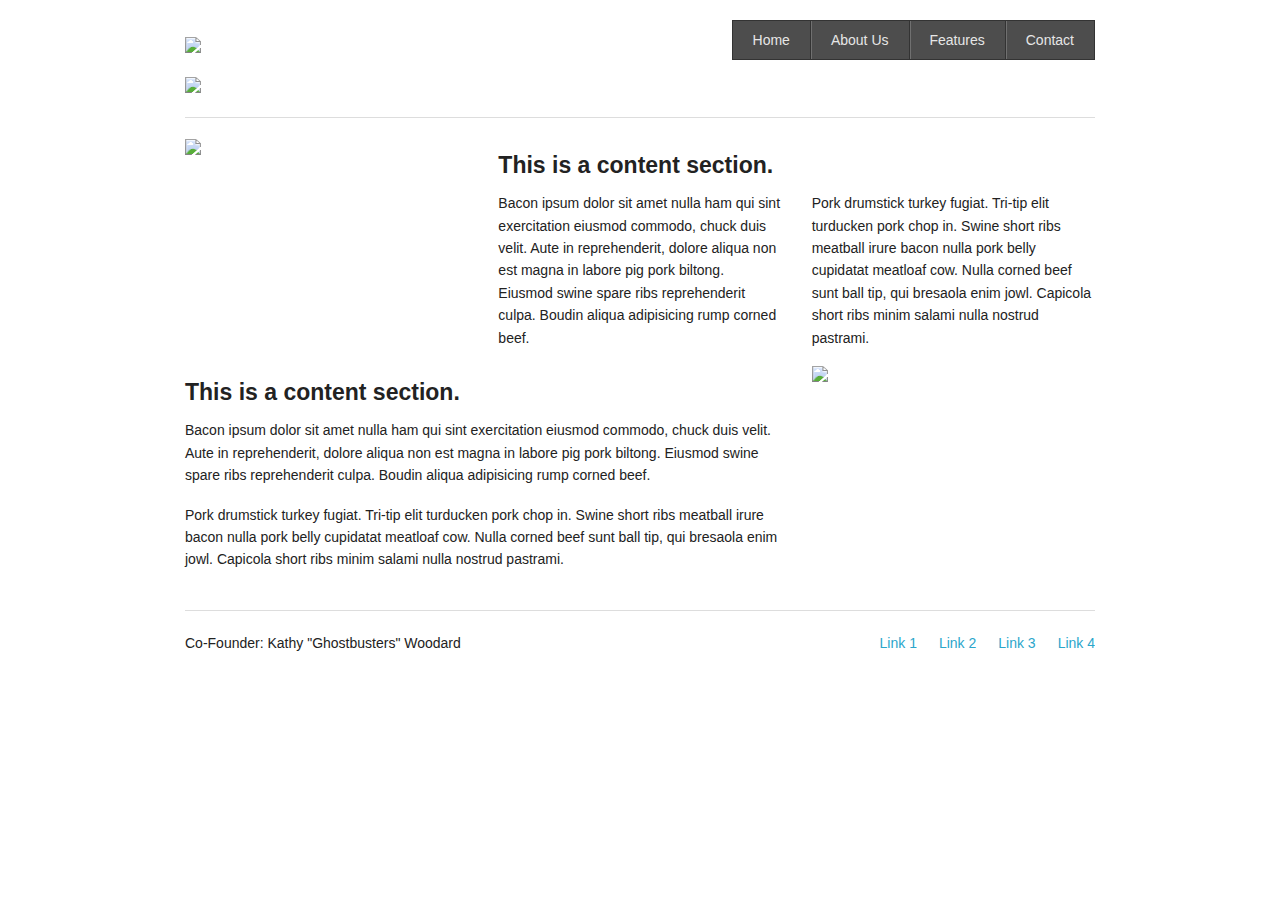
==== foundation/index.html @ 028b261c "adds basic html structure" ====
<!DOCTYPE html>
<html>
  <head>
    <meta charset="utf-8" />
    <meta name="viewport" content="width=device-width" />
    <title>Wedding Planner -- Make Planning Your Wedding Fun!</title>
    
    <link rel="stylesheet" type="text/css" href="stylesheets/foundation.css">
    <link rel="stlyesheet" type="text/css" href="stylesheets/app.css">
    <link href='http://fonts.googleapis.com/css?family=Petit+Formal+Script|Advent+Pro|Lusitana' rel='stylesheet' type='text/css'>
    
    <script src="javascripts/modernizer.foundation.js"></script>
  </head>
  <body>
    <!-- Header and Nav -->

    <div class="row">
      <div class="three columns">
        <h1><img src="images/logo." /></h1>
      </div>
      <div class="nine columns">
        <ul class="nav-bar right">
          <li><a href="#">Home</a></li>
          <li><a href="#">About Us</a></li>
          <li><a href="#">Features</a></li>
          <li><a href="#">Contact</a></li>
        </ul>
      </div>
    </div>

    <!-- End Header and Nav -->


    <!-- First Band (Image) -->

    <div class="row">
      <div class="twelve columns">
        <img src="http://placehold.it/1000x400&text=[img]" />

        <hr />
      </div>
    </div>


    <!-- Second Band (Image Left with Text) -->

    <div class="row">
      <div class="four columns">
        <img src="http://placehold.it/400x300&text=[img]" />
      </div>
      <div class="eight columns">
        <h4>This is a content section.</h4>
        <div class="row">
          <div class="six columns">
            <p>Bacon ipsum dolor sit amet nulla ham qui sint exercitation eiusmod commodo, chuck duis velit. Aute in reprehenderit, dolore aliqua non est magna in labore pig pork biltong. Eiusmod swine spare ribs reprehenderit culpa. Boudin aliqua adipisicing rump corned beef.</p>
          </div>
          <div class="six columns">
            <p>Pork drumstick turkey fugiat. Tri-tip elit turducken pork chop in. Swine short ribs meatball irure bacon nulla pork belly cupidatat meatloaf cow. Nulla corned beef sunt ball tip, qui bresaola enim jowl. Capicola short ribs minim salami nulla nostrud pastrami.</p>
          </div>
        </div>
      </div>
    </div>


    <!-- Third Band (Image Right with Text) -->

    <div class="row">
      <div class="eight columns">
        <h4>This is a content section.</h4>

        <p>Bacon ipsum dolor sit amet nulla ham qui sint exercitation eiusmod commodo, chuck duis velit. Aute in reprehenderit, dolore aliqua non est magna in labore pig pork biltong. Eiusmod swine spare ribs reprehenderit culpa. Boudin aliqua adipisicing rump corned beef.</p>

        <p>Pork drumstick turkey fugiat. Tri-tip elit turducken pork chop in. Swine short ribs meatball irure bacon nulla pork belly cupidatat meatloaf cow. Nulla corned beef sunt ball tip, qui bresaola enim jowl. Capicola short ribs minim salami nulla nostrud pastrami.</p>

      </div>
      <div class="four columns">
        <img src="http://placehold.it/400x300&text=[img]" />
      </div>
    </div>


    <!-- Footer -->

    <footer class="row">
      <div class="twelve columns">
        <hr />
        <div class="row">
          <div class="six columns">
            <p>Co-Founder: Kathy "Ghostbusters" Woodard</p>
          </div>
          <div class="six columns">
            <ul class="link-list right">
              <li><a href="#">Link 1</a></li>
              <li><a href="#">Link 2</a></li>
              <li><a href="#">Link 3</a></li>
              <li><a href="#">Link 4</a></li>
            </ul>
          </div>
        </div>
      </div>
    </footer>

    <script src="javascripts/jquery.js"></script>
    <script src="javascripts/foundation.min.js"></script>
  </body>
</html>
---- foundation/stylesheets/app.css ----
/* Artfully masterminded by ZURB  */

/* -------------------------------------------------- 
   Table of Contents
-----------------------------------------------------
:: Shared Styles
:: Page Name 1
:: Page Name 2
*/


/* -----------------------------------------
   Shared Styles
----------------------------------------- */



/* -----------------------------------------
   Page Name 1
----------------------------------------- */




/* -----------------------------------------
   Page Name 2
----------------------------------------- */
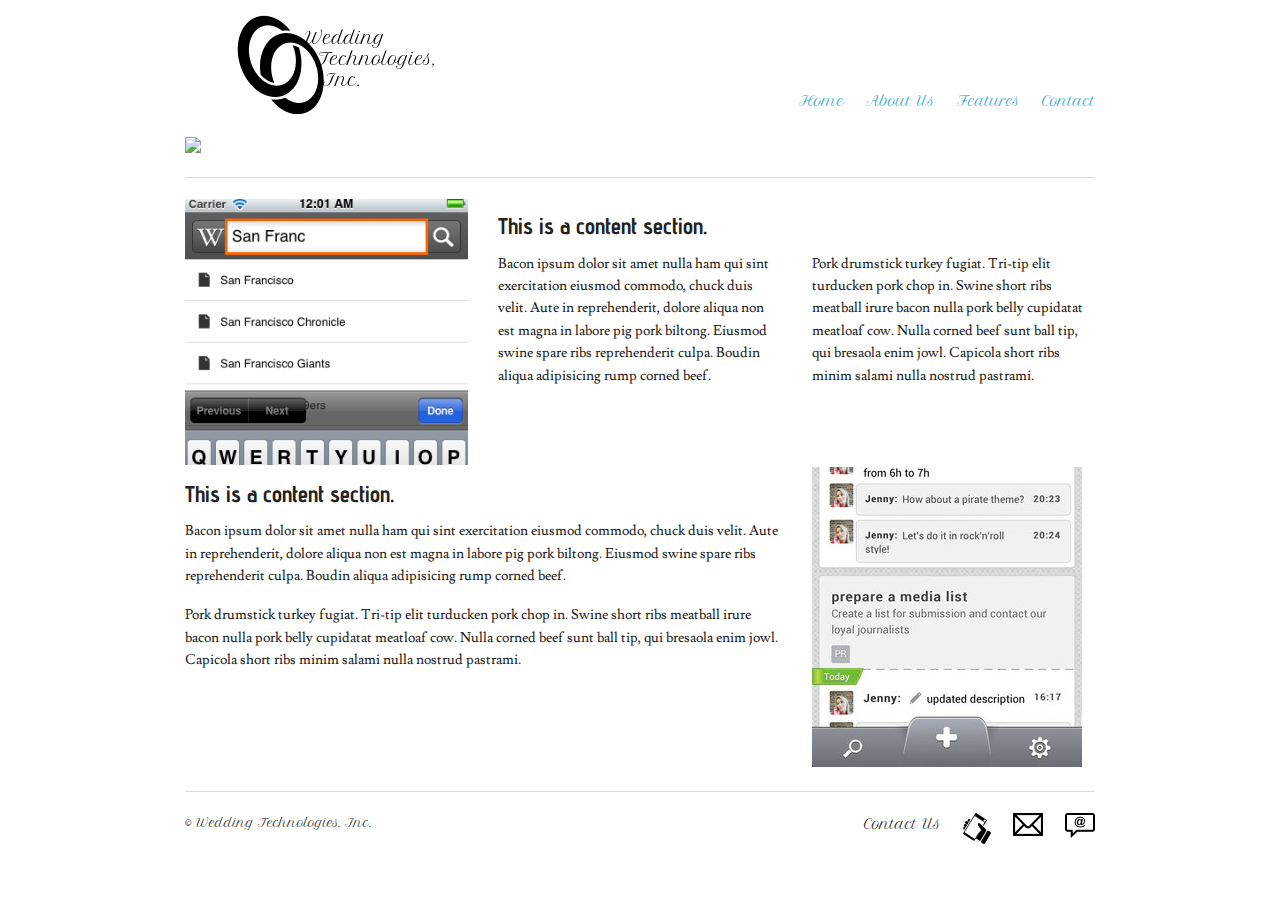
==== commit 7d780d54: "adds logo, icons, google web fonts" ====
--- a/foundation/index.html
+++ b/foundation/index.html
@@ -6,7 +6,7 @@
     <title>Wedding Planner -- Make Planning Your Wedding Fun!</title>
     
     <link rel="stylesheet" type="text/css" href="stylesheets/foundation.css">
-    <link rel="stlyesheet" type="text/css" href="stylesheets/app.css">
+    <link rel="stylesheet" type="text/css" href="stylesheets/app.css">
     <link href='http://fonts.googleapis.com/css?family=Petit+Formal+Script|Advent+Pro|Lusitana' rel='stylesheet' type='text/css'>
     
     <script src="javascripts/modernizer.foundation.js"></script>
@@ -15,15 +15,15 @@
     <!-- Header and Nav -->
 
     <div class="row">
-      <div class="three columns">
-        <h1><img src="images/logo." /></h1>
+      <div class="five columns">
+        <h1 class="logo"><img src="images/logo.png" /></h1>
       </div>
-      <div class="nine columns">
-        <ul class="nav-bar right">
-          <li><a href="#">Home</a></li>
-          <li><a href="#">About Us</a></li>
-          <li><a href="#">Features</a></li>
-          <li><a href="#">Contact</a></li>
+      <div class="seven columns">
+        <ul class="link-list right">
+          <li class="nav-links"><a href="#">Home</a></li>
+          <li class="nav-links"><a href="#">About Us</a></li>
+          <li class="nav-links"><a href="#">Features</a></li>
+          <li class="nav-links"><a href="#">Contact</a></li>
         </ul>
       </div>
     </div>
@@ -35,7 +35,7 @@
 
     <div class="row">
       <div class="twelve columns">
-        <img src="http://placehold.it/1000x400&text=[img]" />
+        <img src="images/wedding.jpg" />
 
         <hr />
       </div>
@@ -46,16 +46,16 @@
 
     <div class="row">
       <div class="four columns">
-        <img src="http://placehold.it/400x300&text=[img]" />
+        <img src="images/ios_screen.png" />
       </div>
       <div class="eight columns">
-        <h4>This is a content section.</h4>
+        <h4 class="titleDesc">This is a content section.</h4>
         <div class="row">
           <div class="six columns">
-            <p>Bacon ipsum dolor sit amet nulla ham qui sint exercitation eiusmod commodo, chuck duis velit. Aute in reprehenderit, dolore aliqua non est magna in labore pig pork biltong. Eiusmod swine spare ribs reprehenderit culpa. Boudin aliqua adipisicing rump corned beef.</p>
+            <p class="contentDesc">Bacon ipsum dolor sit amet nulla ham qui sint exercitation eiusmod commodo, chuck duis velit. Aute in reprehenderit, dolore aliqua non est magna in labore pig pork biltong. Eiusmod swine spare ribs reprehenderit culpa. Boudin aliqua adipisicing rump corned beef.</p>
           </div>
           <div class="six columns">
-            <p>Pork drumstick turkey fugiat. Tri-tip elit turducken pork chop in. Swine short ribs meatball irure bacon nulla pork belly cupidatat meatloaf cow. Nulla corned beef sunt ball tip, qui bresaola enim jowl. Capicola short ribs minim salami nulla nostrud pastrami.</p>
+            <p class="contentDesc">Pork drumstick turkey fugiat. Tri-tip elit turducken pork chop in. Swine short ribs meatball irure bacon nulla pork belly cupidatat meatloaf cow. Nulla corned beef sunt ball tip, qui bresaola enim jowl. Capicola short ribs minim salami nulla nostrud pastrami.</p>
           </div>
         </div>
       </div>
@@ -66,15 +66,15 @@
 
     <div class="row">
       <div class="eight columns">
-        <h4>This is a content section.</h4>
+        <h4 class="titleDesc">This is a content section.</h4>
 
-        <p>Bacon ipsum dolor sit amet nulla ham qui sint exercitation eiusmod commodo, chuck duis velit. Aute in reprehenderit, dolore aliqua non est magna in labore pig pork biltong. Eiusmod swine spare ribs reprehenderit culpa. Boudin aliqua adipisicing rump corned beef.</p>
+        <p class="contentDesc">Bacon ipsum dolor sit amet nulla ham qui sint exercitation eiusmod commodo, chuck duis velit. Aute in reprehenderit, dolore aliqua non est magna in labore pig pork biltong. Eiusmod swine spare ribs reprehenderit culpa. Boudin aliqua adipisicing rump corned beef.</p>
 
-        <p>Pork drumstick turkey fugiat. Tri-tip elit turducken pork chop in. Swine short ribs meatball irure bacon nulla pork belly cupidatat meatloaf cow. Nulla corned beef sunt ball tip, qui bresaola enim jowl. Capicola short ribs minim salami nulla nostrud pastrami.</p>
+        <p class="contentDesc">Pork drumstick turkey fugiat. Tri-tip elit turducken pork chop in. Swine short ribs meatball irure bacon nulla pork belly cupidatat meatloaf cow. Nulla corned beef sunt ball tip, qui bresaola enim jowl. Capicola short ribs minim salami nulla nostrud pastrami.</p>
 
       </div>
       <div class="four columns">
-        <img src="http://placehold.it/400x300&text=[img]" />
+        <img src="images/android_screen.jpg" />
       </div>
     </div>
 
@@ -86,14 +86,14 @@
         <hr />
         <div class="row">
           <div class="six columns">
-            <p>Co-Founder: Kathy "Ghostbusters" Woodard</p>
+            <p class="copyright">&copy Wedding Technologies, Inc.</p>
           </div>
           <div class="six columns">
             <ul class="link-list right">
-              <li><a href="#">Link 1</a></li>
-              <li><a href="#">Link 2</a></li>
-              <li><a href="#">Link 3</a></li>
-              <li><a href="#">Link 4</a></li>
+              <li class="footer-link">Contact Us</li>
+              <li><a href="#"><img src="images/g3.png" /></a></li>
+              <li><a href="#"><img src="images/path3028.png" /></a></li>
+              <li><a href="#"><img src="images/rect2994.png" /></a></li>
             </ul>
           </div>
         </div>
--- a/foundation/stylesheets/app.css
+++ b/foundation/stylesheets/app.css
@@ -12,9 +12,31 @@
 /* -----------------------------------------
    Shared Styles
 ----------------------------------------- */
+.logo {
+  padding: 0 0 0 50px;
+}
 
+.nav-links {
+  font-family: 'Petit Formal Script', cursive;
+  padding: 90px 0 0 0;
+}
 
+.titleDesc {
+  font-family: 'Advent Pro', sans-serif;
+}
 
+.contentDesc {
+  font-family: 'Lusitana', serif;
+}
+
+.copyright {
+  font-family: 'Petit Formal Script', cursive;
+  font-size: 12px;
+}
+
+.footer-link {
+  font-family: 'Petit Formal Script', cursive;
+}
 /* -----------------------------------------
    Page Name 1
 ----------------------------------------- */
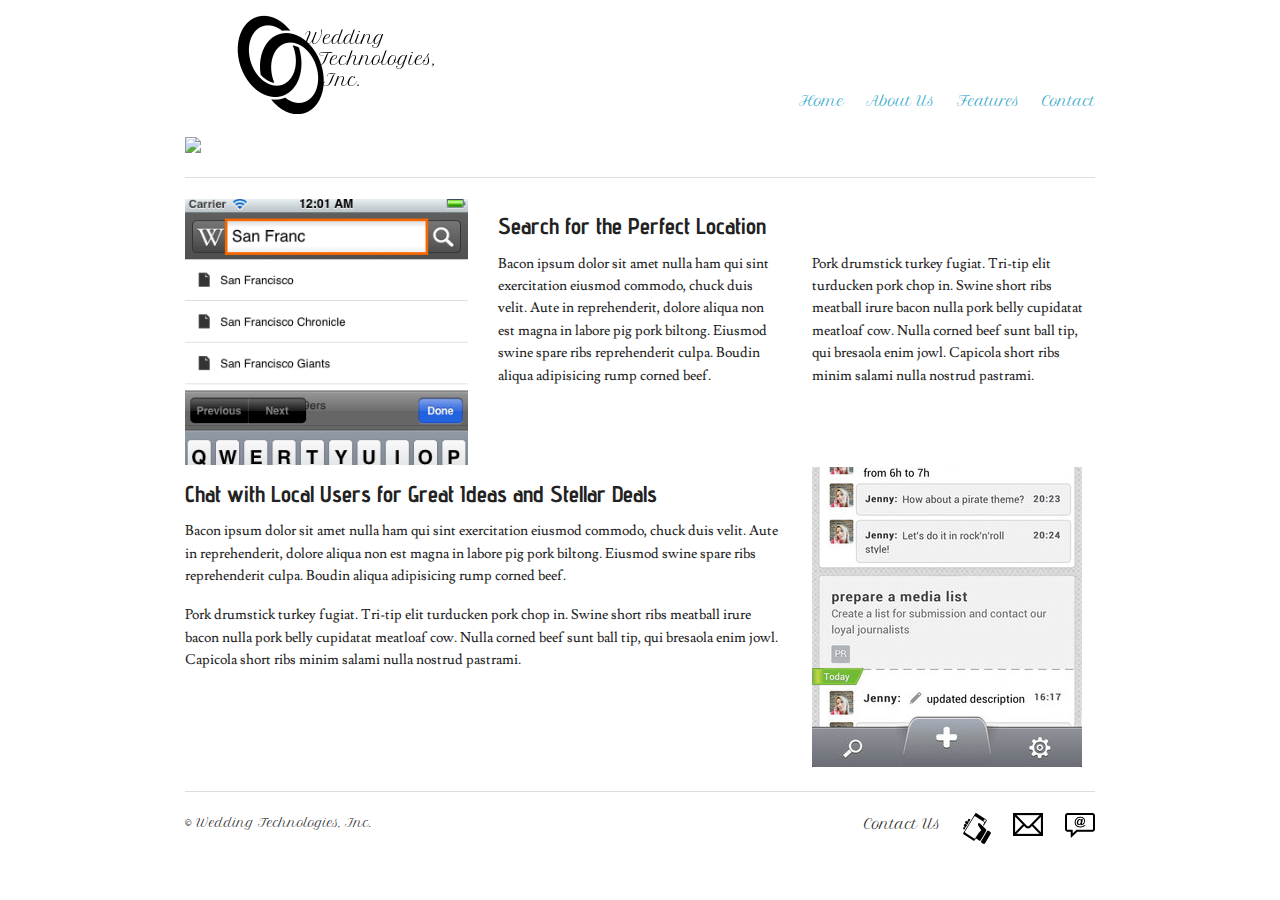
==== commit fe4efe0c: "adds content and adds link to about.html" ====
--- a/foundation/index.html
+++ b/foundation/index.html
@@ -21,7 +21,7 @@
       <div class="seven columns">
         <ul class="link-list right">
           <li class="nav-links"><a href="#">Home</a></li>
-          <li class="nav-links"><a href="#">About Us</a></li>
+          <li class="nav-links"><a href="about.html">About Us</a></li>
           <li class="nav-links"><a href="#">Features</a></li>
           <li class="nav-links"><a href="#">Contact</a></li>
         </ul>
@@ -36,7 +36,6 @@
     <div class="row">
       <div class="twelve columns">
         <img src="images/wedding.jpg" />
-
         <hr />
       </div>
     </div>
@@ -49,13 +48,15 @@
         <img src="images/ios_screen.png" />
       </div>
       <div class="eight columns">
-        <h4 class="titleDesc">This is a content section.</h4>
+        <h4 class="titleDesc">Search for the Perfect Location</h4>
         <div class="row">
           <div class="six columns">
-            <p class="contentDesc">Bacon ipsum dolor sit amet nulla ham qui sint exercitation eiusmod commodo, chuck duis velit. Aute in reprehenderit, dolore aliqua non est magna in labore pig pork biltong. Eiusmod swine spare ribs reprehenderit culpa. Boudin aliqua adipisicing rump corned beef.</p>
+            <p class="contentDesc">Bacon ipsum dolor sit amet nulla ham qui sint exercitation eiusmod commodo, chuck duis velit. Aute in reprehenderit, 
+              dolore aliqua non est magna in labore pig pork biltong. Eiusmod swine spare ribs reprehenderit culpa. Boudin aliqua adipisicing rump corned beef.</p>
           </div>
           <div class="six columns">
-            <p class="contentDesc">Pork drumstick turkey fugiat. Tri-tip elit turducken pork chop in. Swine short ribs meatball irure bacon nulla pork belly cupidatat meatloaf cow. Nulla corned beef sunt ball tip, qui bresaola enim jowl. Capicola short ribs minim salami nulla nostrud pastrami.</p>
+            <p class="contentDesc">Pork drumstick turkey fugiat. Tri-tip elit turducken pork chop in. Swine short ribs meatball irure bacon nulla pork belly
+              cupidatat meatloaf cow. Nulla corned beef sunt ball tip, qui bresaola enim jowl. Capicola short ribs minim salami nulla nostrud pastrami.</p>
           </div>
         </div>
       </div>
@@ -66,11 +67,13 @@
 
     <div class="row">
       <div class="eight columns">
-        <h4 class="titleDesc">This is a content section.</h4>
+        <h4 class="titleDesc">Chat with Local Users for Great Ideas and Stellar Deals</h4>
 
-        <p class="contentDesc">Bacon ipsum dolor sit amet nulla ham qui sint exercitation eiusmod commodo, chuck duis velit. Aute in reprehenderit, dolore aliqua non est magna in labore pig pork biltong. Eiusmod swine spare ribs reprehenderit culpa. Boudin aliqua adipisicing rump corned beef.</p>
+        <p class="contentDesc">Bacon ipsum dolor sit amet nulla ham qui sint exercitation eiusmod commodo, chuck duis velit. Aute in reprehenderit, 
+          dolore aliqua non est magna in labore pig pork biltong. Eiusmod swine spare ribs reprehenderit culpa. Boudin aliqua adipisicing rump corned beef.</p>
 
-        <p class="contentDesc">Pork drumstick turkey fugiat. Tri-tip elit turducken pork chop in. Swine short ribs meatball irure bacon nulla pork belly cupidatat meatloaf cow. Nulla corned beef sunt ball tip, qui bresaola enim jowl. Capicola short ribs minim salami nulla nostrud pastrami.</p>
+        <p class="contentDesc">Pork drumstick turkey fugiat. Tri-tip elit turducken pork chop in. Swine short ribs meatball irure bacon nulla pork belly 
+          cupidatat meatloaf cow. Nulla corned beef sunt ball tip, qui bresaola enim jowl. Capicola short ribs minim salami nulla nostrud pastrami.</p>
 
       </div>
       <div class="four columns">
